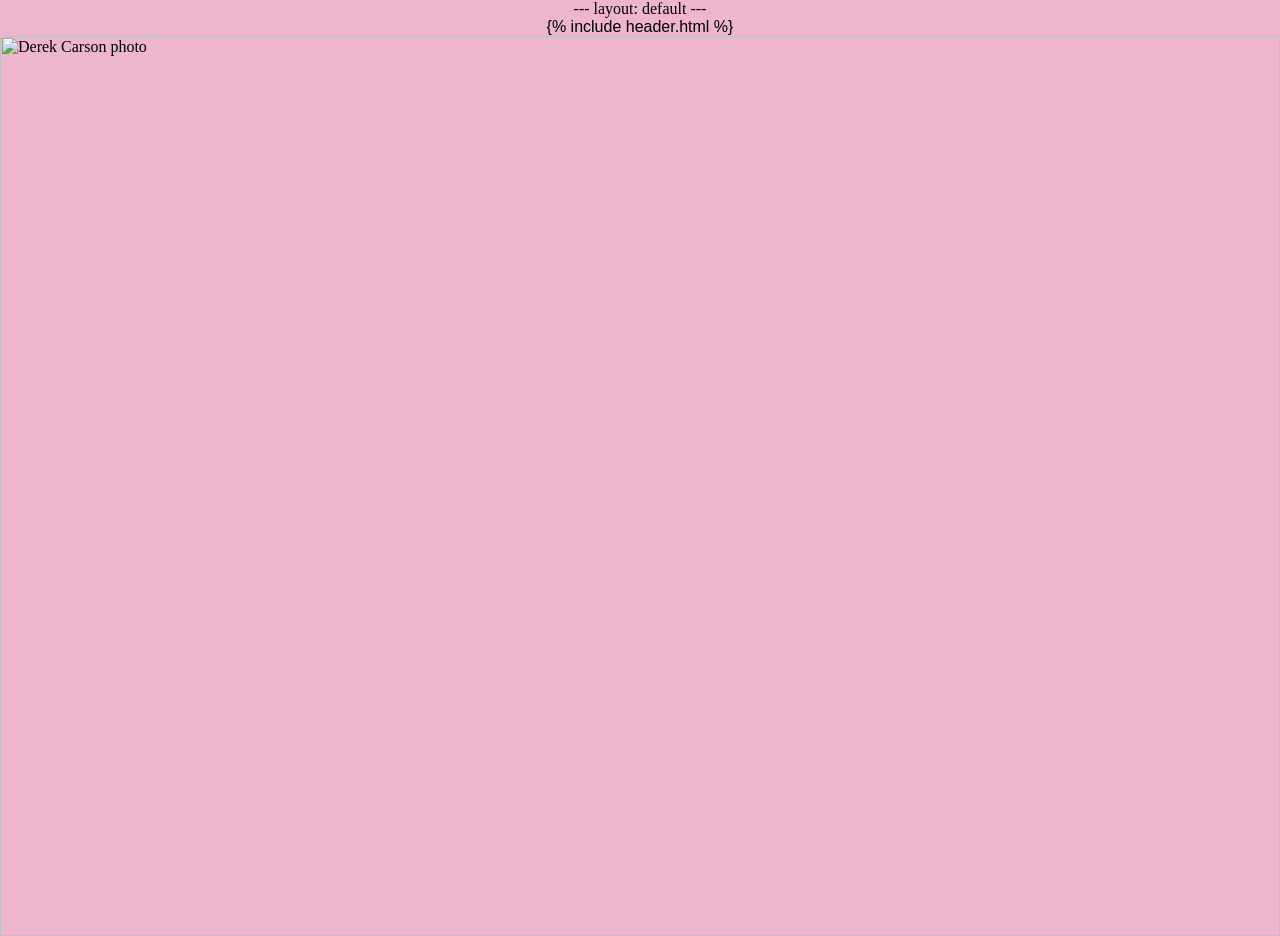
==== index.html @ 020c09f5 "init commit" ====
---
layout: default
---

<!DOCTYPE html>

<html lang="en">

<head>
    <meta charset="UTF-8">
    <meta name="viewport" content="width=device-width, initial-scale=1.0">
    <title>Derek Carson</title>
    <link rel="stylesheet" href="styles.css">

</head>

<body>

<header>
    {% include header.html %}
</header>

</body>

        <img src="https://i.imgur.com/jADPmFR.jpeg" alt="Derek Carson photo" width="100%">
    </div>
</html>
---- styles.css ----
.center-column {
    font-family: sans-serif;
    display: flex;
    flex-direction: column;
    align-items: center;
    margin: 2rem auto;
    padding: 2rem;
    width: 80%;
    max-width: 900px;
    border-radius: 20px;
    background-color: rgba(0,0,0,0);
    min-height: 100vh;
}

body {
    background-color: rgb(237, 182, 206);
    margin: 0;
    display: flex;
    flex-direction: column;
    align-items: center;
    padding: 0;
}

.site-header ul {
    margin: 0;
    padding: 0;
}

header {
    width: 100%;
    text-align: center;
    margin: 0;
    font-family: sans-serif;
}


main {
    width: 100%;
    display: flex;
    flex-direction: column;
    align-items: center;
}

.header-image {
    max-width: 100%;
    height: auto;
    margin-bottom: 2rem;
}


.site-header {
    width: 100%;
    background: rgb(56, 118, 29);
    padding: 1rem 0;
    text-align: center;
    position: relative;
    z-index: 1000;
}

.nav-links {
    list-style: none;
    display: flex;
    justify-content: center;
    gap: 3rem;
    margin: 0;
    padding: 0;
    font-size: 1.5rem;
}

.nav-links a, .nav-links p {
    text-decoration: none;
    color: #fff;
    font-weight: 600;
}

/* Highlight active page */
.nav-links .active > a {
    color: #a3efb3;
    border-bottom: 3px solid #a3efb3;
    padding-bottom: 0.2rem;
}

.dropdown {
    position: relative;
}

.dropbtn {
    margin: 0;
    padding: 0;
    display: inline;
    font-weight: 600;
    cursor: default;
}

/* hide menu by default */
.dropdown-content {
    display: none;
    position: absolute;
    top: 2.5rem;
    left: 0;
    background-color: #fff;
    min-width: 200px;
    border-radius: 8px;
    box-shadow: 0 8px 16px rgba(0,0,0,0.2);
    list-style: none;
    padding: 0.5rem 0;
    text-align: left;
}

/* Items inside dropdown */
.dropdown-content li {
    padding: 0;
}

.dropdown-content a {
    display: block;
    padding: 0.6rem 1rem;
    color: #ffffff;
    font-weight: 500;
}

.dropdown-content a:hover {
    background-color: rgba(211, 232, 13, 0.2);
}

.dropdown:hover .dropdown-content,
.dropdown:focus-within .dropdown-content {
    display: block;
}


.dropdown-content {
    top: 100%;
}

.image-gallery {
    display: flex;
    flex-direction: row;
    flex-wrap: wrap;
    align-items: center;
    gap: 2rem;
    width: 100%;
}

.image-gallery figure {
    width: 39%;
}

.image-gallery img {
    width: 100%;
    border-radius: 15px;
    border: 5px solid rgba(51, 35, 16, 0.8);
    box-shadow: 0 4px 10px rgba(0, 0, 0, 0.2);
}

.gallery-header {
    width: 100%;
    margin-top: 2rem;
    margin-bottom: 0.5rem;
    font-size: 1.5rem;
}


.listen-gallery {
    display: flex;
    flex-direction: column;
    align-items: center;
    gap: 2rem;
    width: 100%;
}

.listen-gallery iframe {
    width: 100%;
    aspect-ratio: 16 / 9;
    box-shadow: 0 4px 10px rgba(0, 0, 0, 0.2);
}


form {
    width: 100%;
    max-width: 600px; /* keeps it from getting too wide */
    margin: 0 auto;   /* centers the form */
}

/* Inputs and textarea */
form input,
form textarea {
    width: 100%;
    padding: 0.75rem;
    margin-top: 0.3rem;
    margin-bottom: 1.2rem;
    border-radius: 8px;
    border: 2px solid rgba(51, 35, 16, 0.4);
    font-size: 1rem;
    box-sizing: border-box; /* prevents overflow */
}

/* Focus state (nice UX touch) */
form input:focus,
form textarea:focus {
    outline: none;
    border-color: rgba(51, 35, 16, 0.8);
}

/* Button styling */
form button {
    padding: 0.75rem 1.5rem;
    border-radius: 10px;
    border: none;
    background-color: rgb(56, 118, 29);
    color: white;
    font-size: 1rem;
    cursor: pointer;
}

form button:hover {
    background-color: #a3efb3;
    color: black
}

.about-content {
    line-height: 1.6;
}

.about-image {
    float: left;
    width: 250px;
    margin: 0 1.5rem 1rem 0;
    border-radius: 15px;
    border: 5px solid rgba(51, 35, 16, 0.8);
}

.about-content::after {
    content: "";
    display: block;
    clear: both;
}
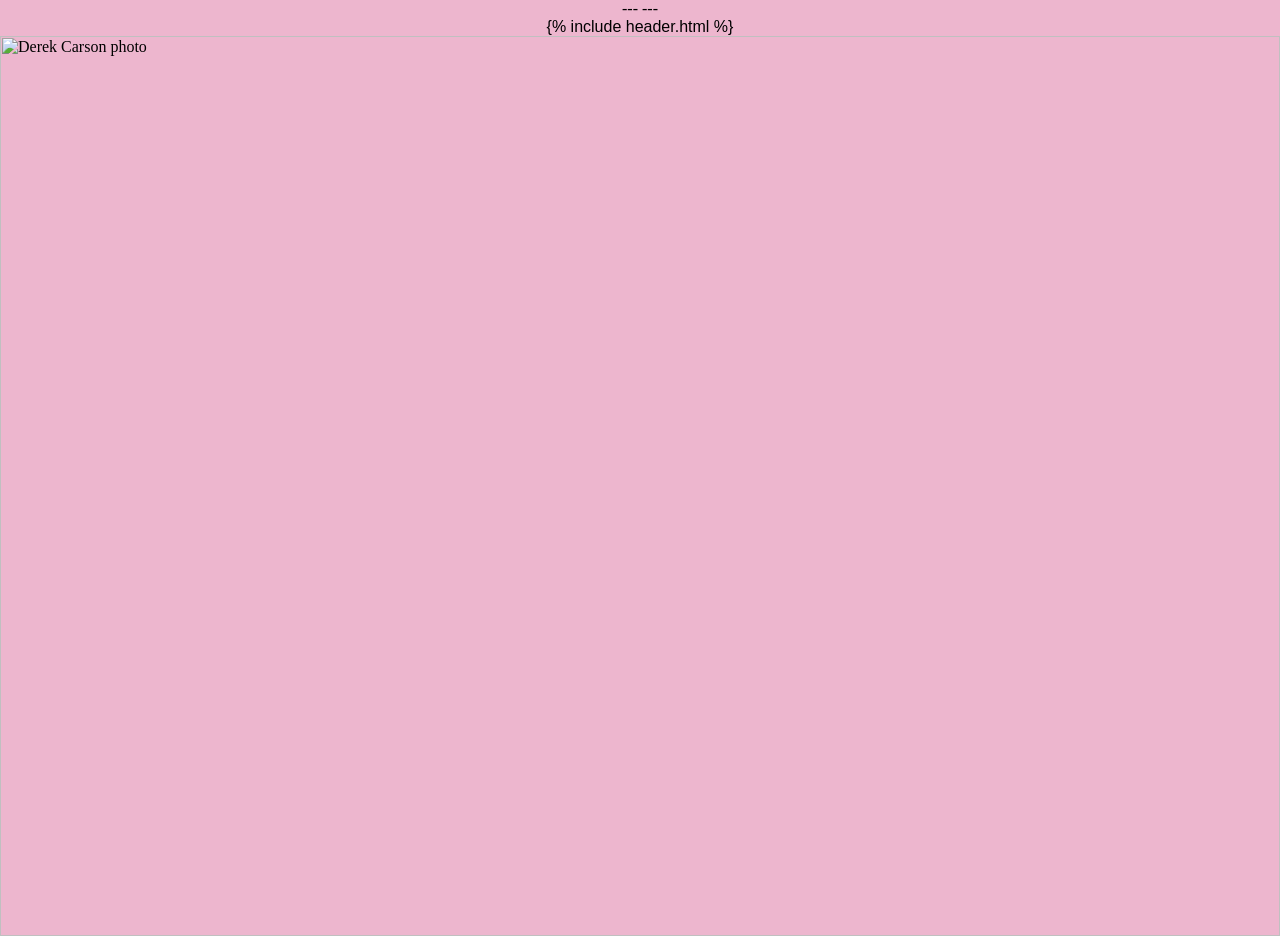
==== commit de89e696: "edit format" ====
--- a/index.html
+++ b/index.html
@@ -1,5 +1,4 @@
 ---
-layout: default
 ---
 
 <!DOCTYPE html>
